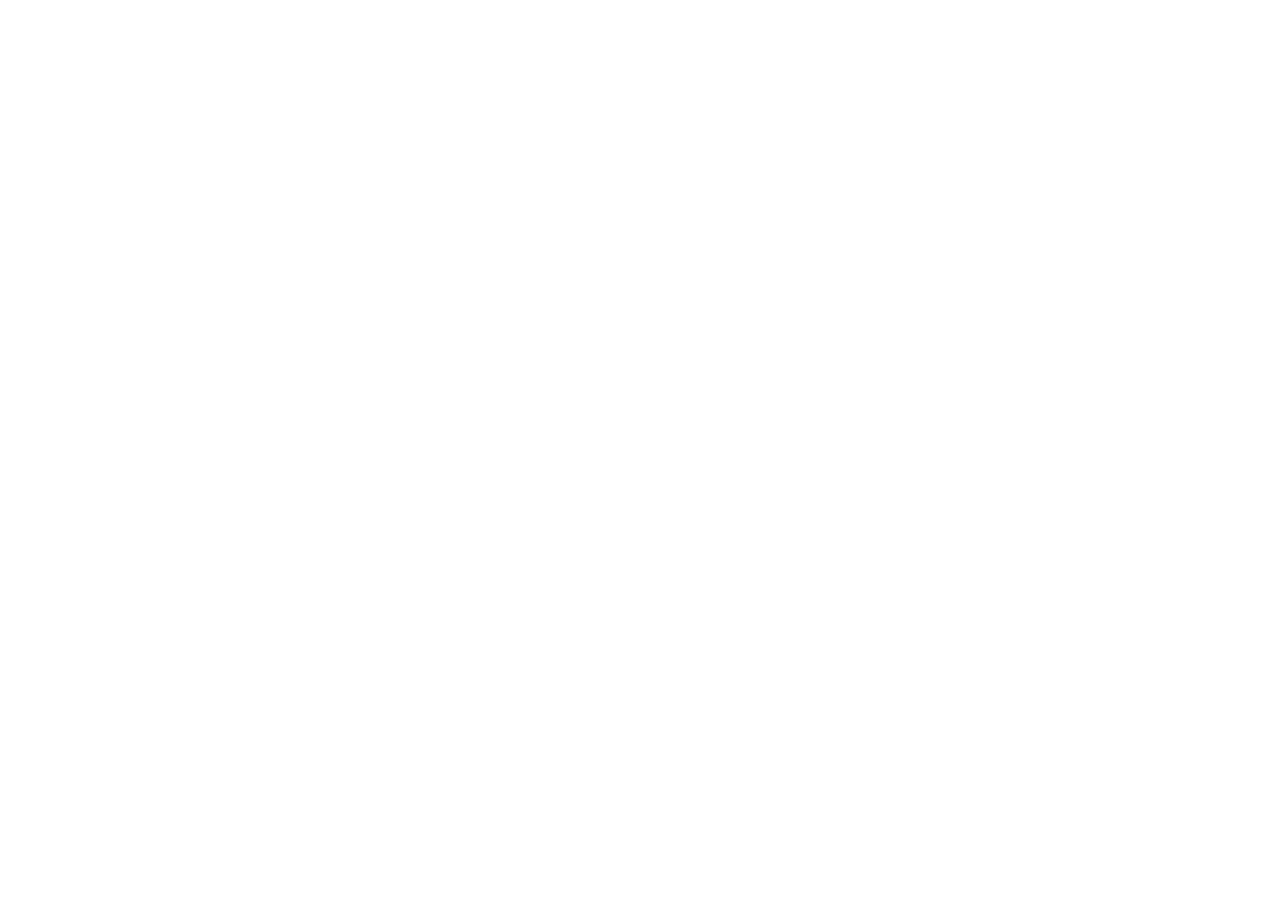
==== index.html @ 825f5c57 "Jeu initial" ====
<!DOCTYPE html>
<html lang="en">
<head>
  <meta charset="UTF-8">
  <meta http-equiv="X-UA-Compatible" content="IE=edge">
  <meta name="viewport" content="width=device-width, initial-scale=1.0">
  <title>MEM0RY GAM3 - JS Alex</title>
  <link href="css/site.css" rel="stylesheet"/>
  <link href="css/4.css" rel="stylesheet"/>
</head>
<body>
  <main>
    <div id="mesa" class="mesa">
      <div class="target">
        <div class="target_content"></div>
      </div>
    </div>
  </main>
  <script src="main.js"></script>
</body>
</html>
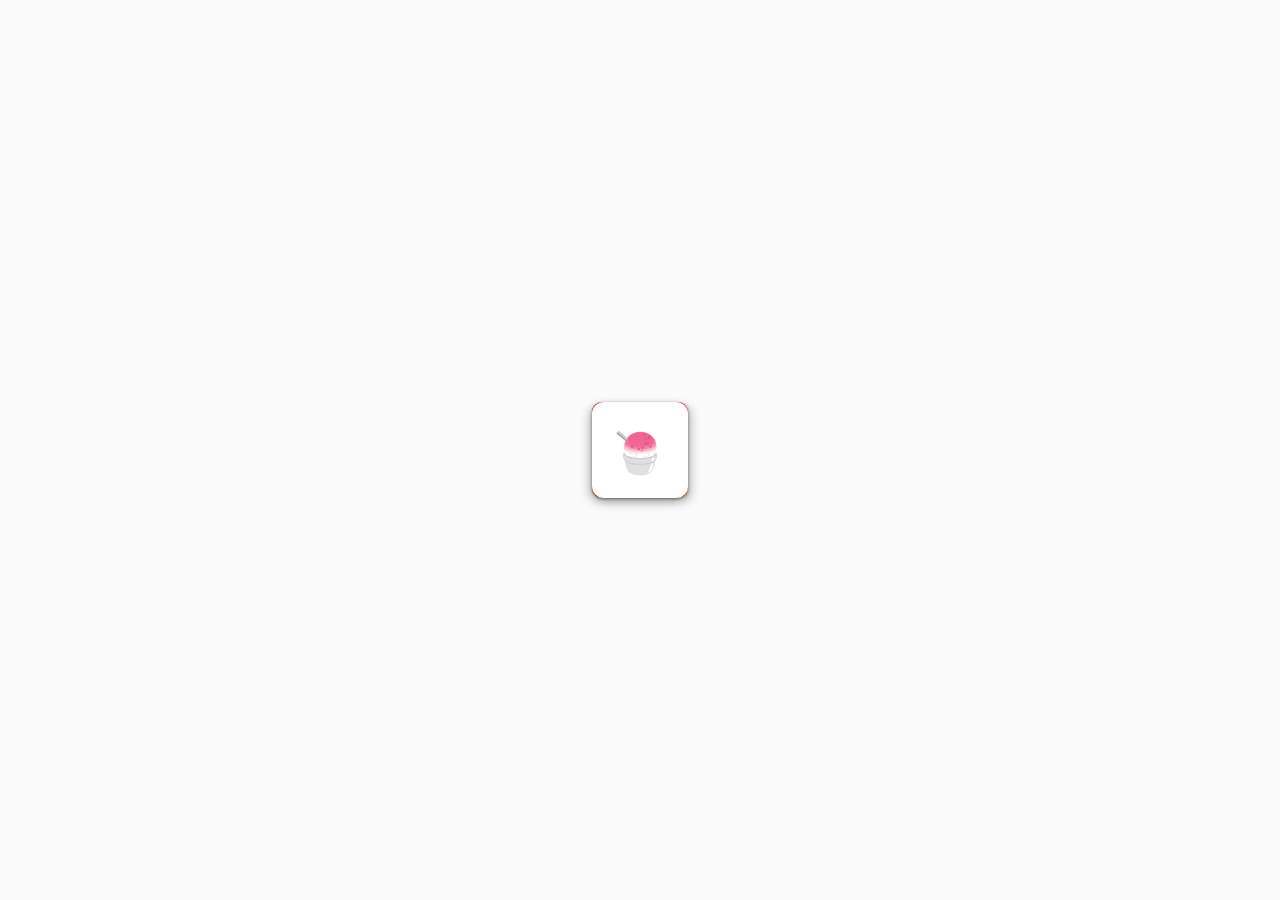
==== commit 3dacf068: "ajout du css de base" ====
--- a/index.html
+++ b/index.html
@@ -10,9 +10,9 @@
 </head>
 <body>
   <main>
-    <div id="mesa" class="mesa">
+    <div id="view" class="view">
       <div class="target">
-        <div class="target_content"></div>
+        <div class="target_content">🍧</div>
       </div>
     </div>
   </main>
--- a/css/site.css
+++ b/css/site.css
@@ -0,0 +1,15 @@
+:root {
+  --bg: #fafafa;
+  --font: "Archivo", sans-serif;
+  --font-display: "Archivo Narrow", sans-serif;
+  --hotpink: #e94057;
+  --orange: #f27121;
+  --gradient: linear-gradient(35deg, var(--orange), var(--hotpink));
+}
+
+body {
+  margin: auto;
+  min-height: 100vh;
+  background: var(--bg);
+  font-family: var(--font);
+}
--- a/css/4.css
+++ b/css/4.css
@@ -0,0 +1,61 @@
+body {
+  font-size: 2rem;
+  display: flex;
+  flex-direction: column;
+}
+
+main {
+  flex-grow: 1;
+  display: flex;
+  justify-content: center;
+  position: relative;
+}
+
+.view {
+  display: flex;
+  flex-wrap: wrap;
+  align-items: center;
+  align-content: center;
+  max-width: 50rem;
+  margin: auto;
+}
+
+.target {
+  width: 6rem;
+  height: 6rem;
+  margin: 0.5rem;
+  border-radius: 0.3em;
+  background-image: var(--gradient);
+  box-shadow: 1px 1px 3px rgba(0, 0, 0, 0.25), 4px 4px 10px rgba(0, 0, 0, 0.2);
+  position: relative;
+  transition: 0.3s;
+  cursor: pointer;
+  backface-visibility: hidden;
+  transform-style: preserve-3d;
+}
+
+.target_content {
+  position: absolute;
+  left: 0;
+  right: 0;
+  top: 0;
+  bottom: 0;
+  transform: rotateY(-180deg);
+  /*backface-visibility: hidden;*/
+  background-color: white;
+  box-shadow: 1px 1px 3px rgba(0, 0, 0, 0.25), 4px 4px 10px rgba(0, 0, 0, 0.2);
+  border-radius: 0.3em;
+  display: flex;
+  justify-content: center;
+  align-items: center;
+  font-size: 2.5rem;
+  padding-top: 0.4rem;
+}
+
+.target_content::selection {
+  background: transparent;
+}
+
+.target.descubierta {
+  transform: rotateY(-180deg);
+}